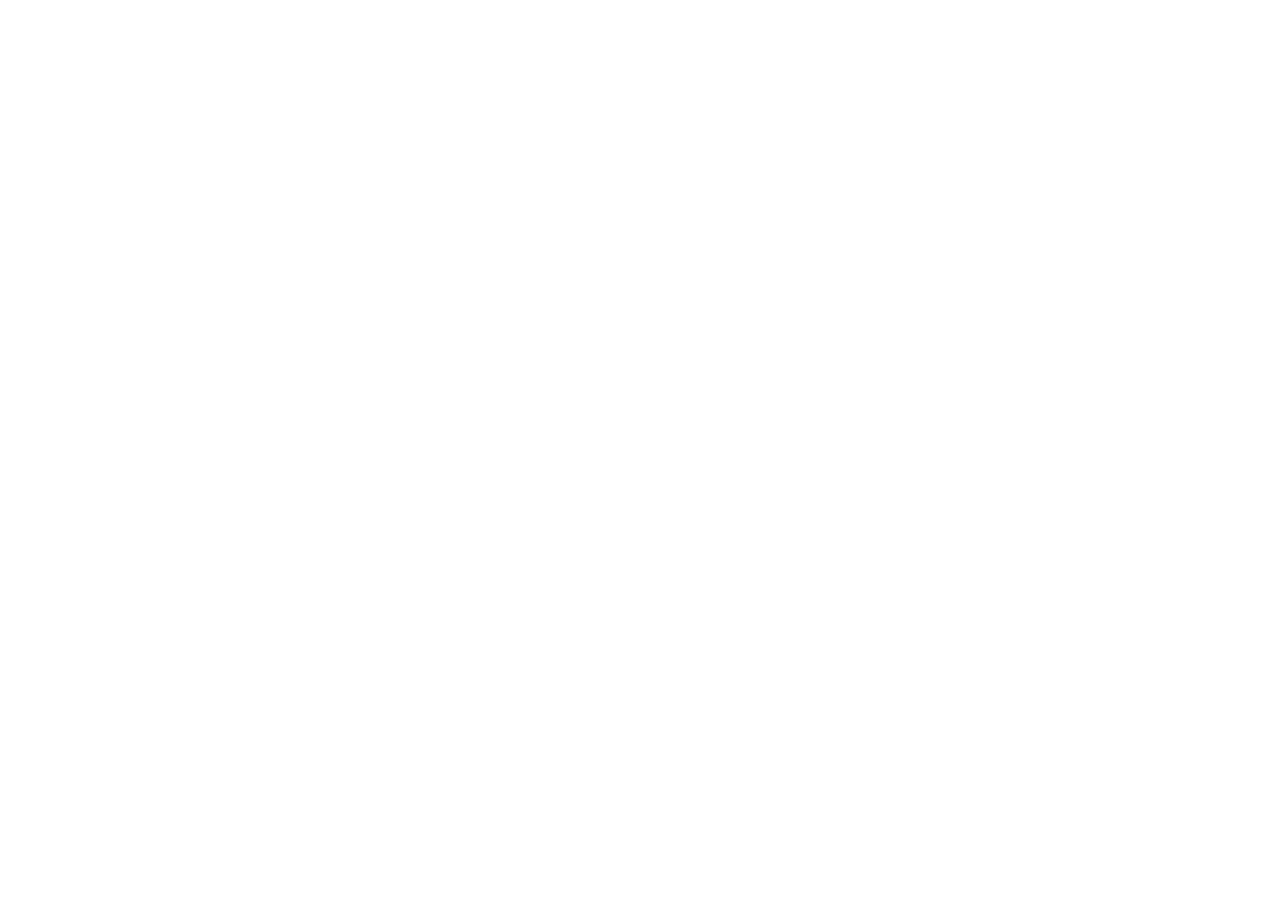
==== blog-space/index.html @ 2f4e08c9 "ADD: base html of the page" ====
<!DOCTYPE html>
<html lang="en">

<head>
    <meta charset="UTF-8">
    <meta http-equiv="X-UA-Compatible" content="IE=edge">
    <meta name="viewport" content="width=device-width, initial-scale=1.0">
    <title>BlogSpace</title>
</head>

<body>

    <main id="atricles">

    </main>

</body>

</html>
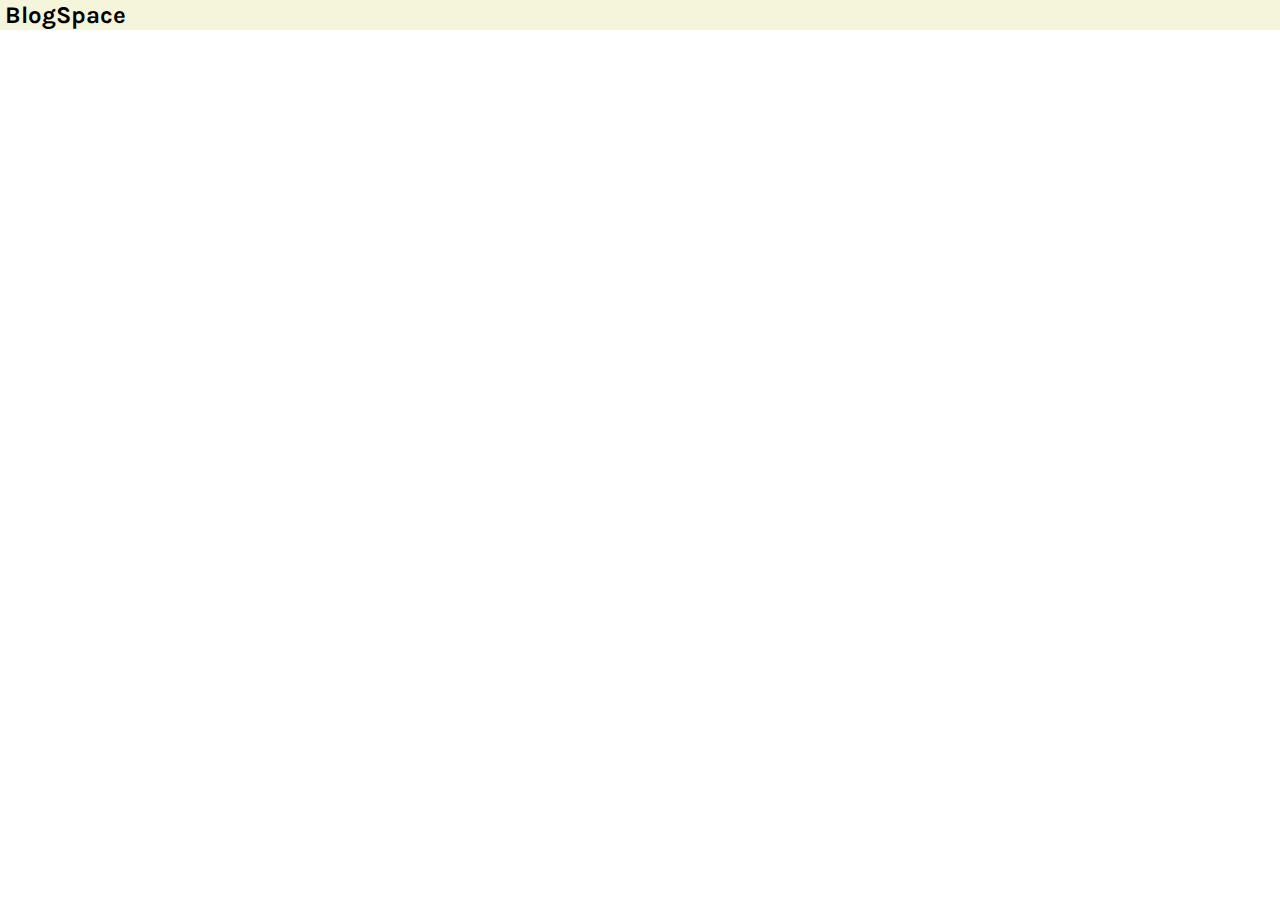
==== commit ddedf461: "ADD: base styles of the app" ====
--- a/blog-space/index.html
+++ b/blog-space/index.html
@@ -6,14 +6,20 @@
     <meta http-equiv="X-UA-Compatible" content="IE=edge">
     <meta name="viewport" content="width=device-width, initial-scale=1.0">
     <title>BlogSpace</title>
+    <link rel="preconnect" href="https://fonts.gstatic.com">
+    <link href="https://fonts.googleapis.com/css2?family=Karla:wght@200;400;700&display=swap" rel="stylesheet">
+    <link rel="stylesheet" href="./styles.css">
 </head>
 
 <body>
-
+    <nav>
+        <h2>BlogSpace</h2>
+    </nav>
     <main id="atricles">
 
     </main>
 
+    <script defer src="./app.js"></script>
 </body>
 
 </html>--- a/blog-space/styles.css
+++ b/blog-space/styles.css
@@ -0,0 +1,35 @@
+* {
+    margin: 0;
+    padding: 0;
+    box-sizing: border-box;
+}
+
+body {
+    font-family: 'Karla', sans-serif;
+}
+
+nav {
+    background-color: beige;
+    padding: 5px;
+    height: 30px;
+    display: flex;
+    align-items: center;
+    position: fixed;
+    width: 100%;
+}
+
+nav > h3 {
+    margin: 0;
+}
+
+#atricles {
+    padding: 30px 10px 10px;
+}
+
+article{
+    padding: 10px;
+}
+
+article > p {
+    padding: 5px;
+}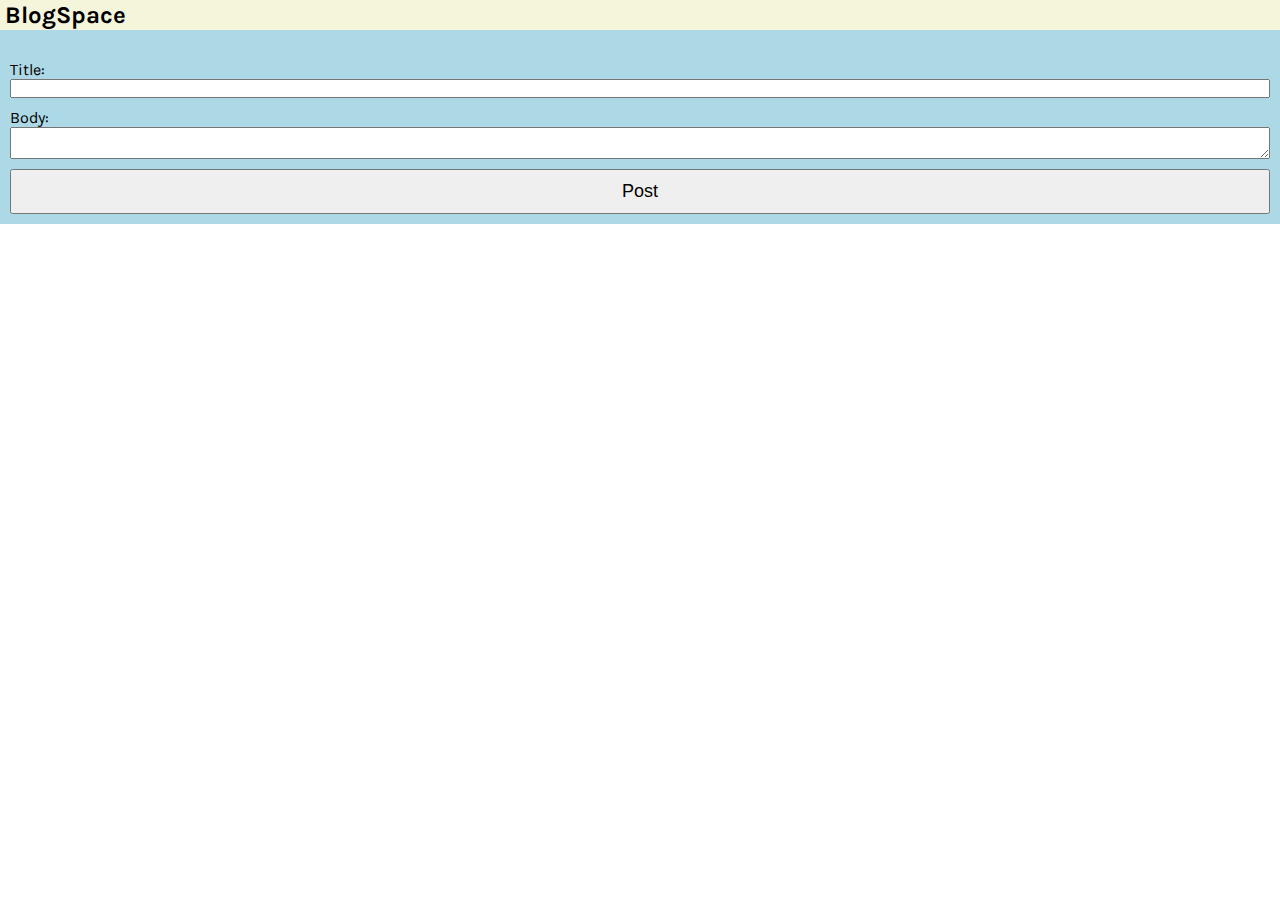
==== commit 89162e4b: "ADD: markup & styles for posting new blog" ====
--- a/blog-space/index.html
+++ b/blog-space/index.html
@@ -15,9 +15,16 @@
     <nav>
         <h2>BlogSpace</h2>
     </nav>
-    <main id="atricles">
 
-    </main>
+    <form>
+        <label for="post-title">Title:</label>
+        <input id="post-title" type="text" />
+        <label for="post-body">Body:</label>
+        <textarea id="post-body"></textarea>
+        <button>Post</button>
+    </form>
+
+    <main id="atricles"></main>
 
     <script defer src="./app.js"></script>
 </body>
--- a/blog-space/styles.css
+++ b/blog-space/styles.css
@@ -32,4 +32,20 @@
 
 article > p {
     padding: 5px;
+}
+
+form {
+    padding: 60px 10px 10px;
+    display: grid;
+    background-color: lightblue;
+}
+
+input#post-title, textarea#post-body {
+    margin-bottom: 10px;
+}
+
+button {
+    padding: 10px;
+    font-size: 18px;
+    cursor: pointer;
 }